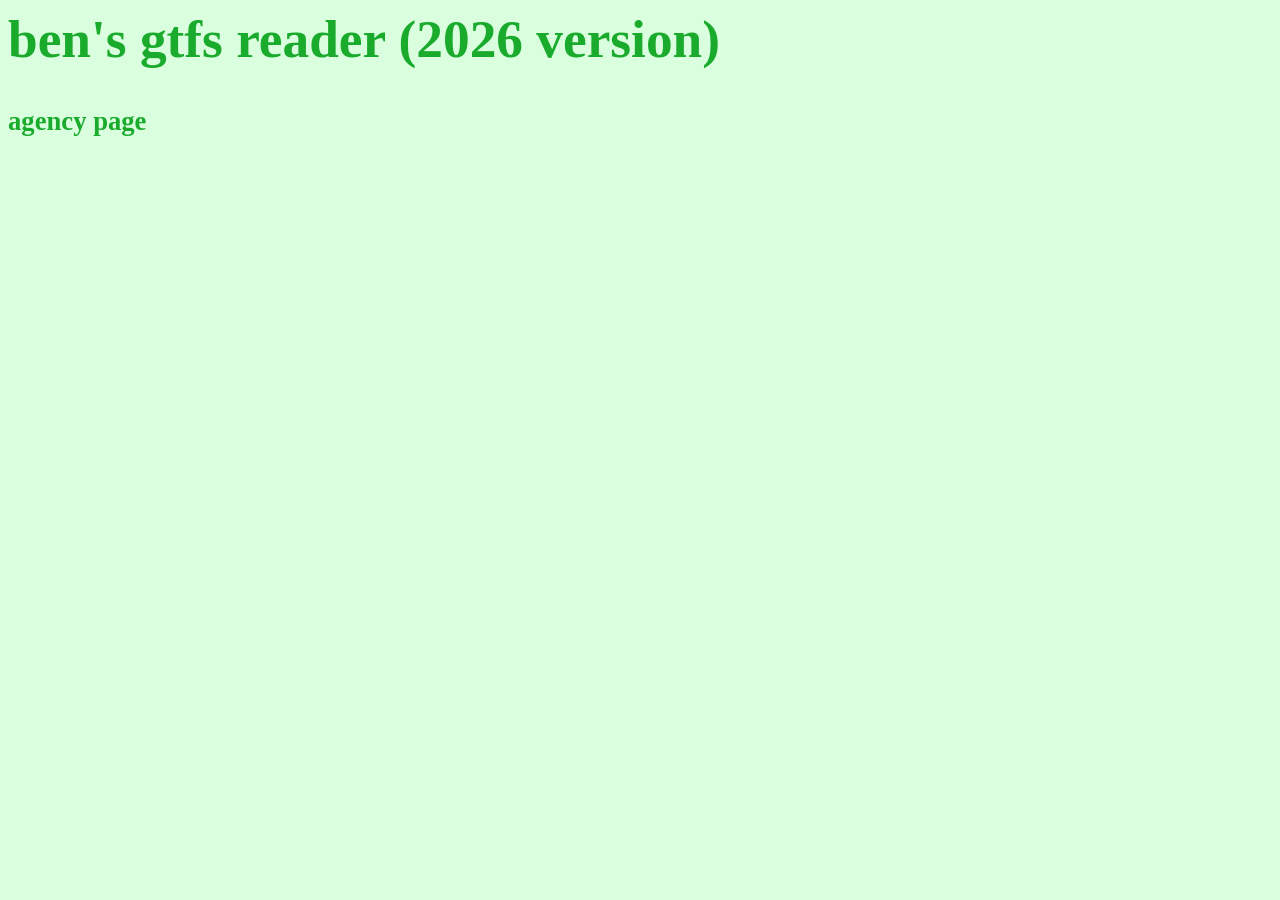
==== agency.html @ bbea6c92 "agency change" ====
<link rel=stylesheet href=style.css>
<title>ben made a gtfs reader</title>

<h1>ben's gtfs reader (2026 version)</h1>
<h3>agency page</h3>

<script src="agency.js"></script>
<body onload=funct()>

<p><table id="routes"></table></p>
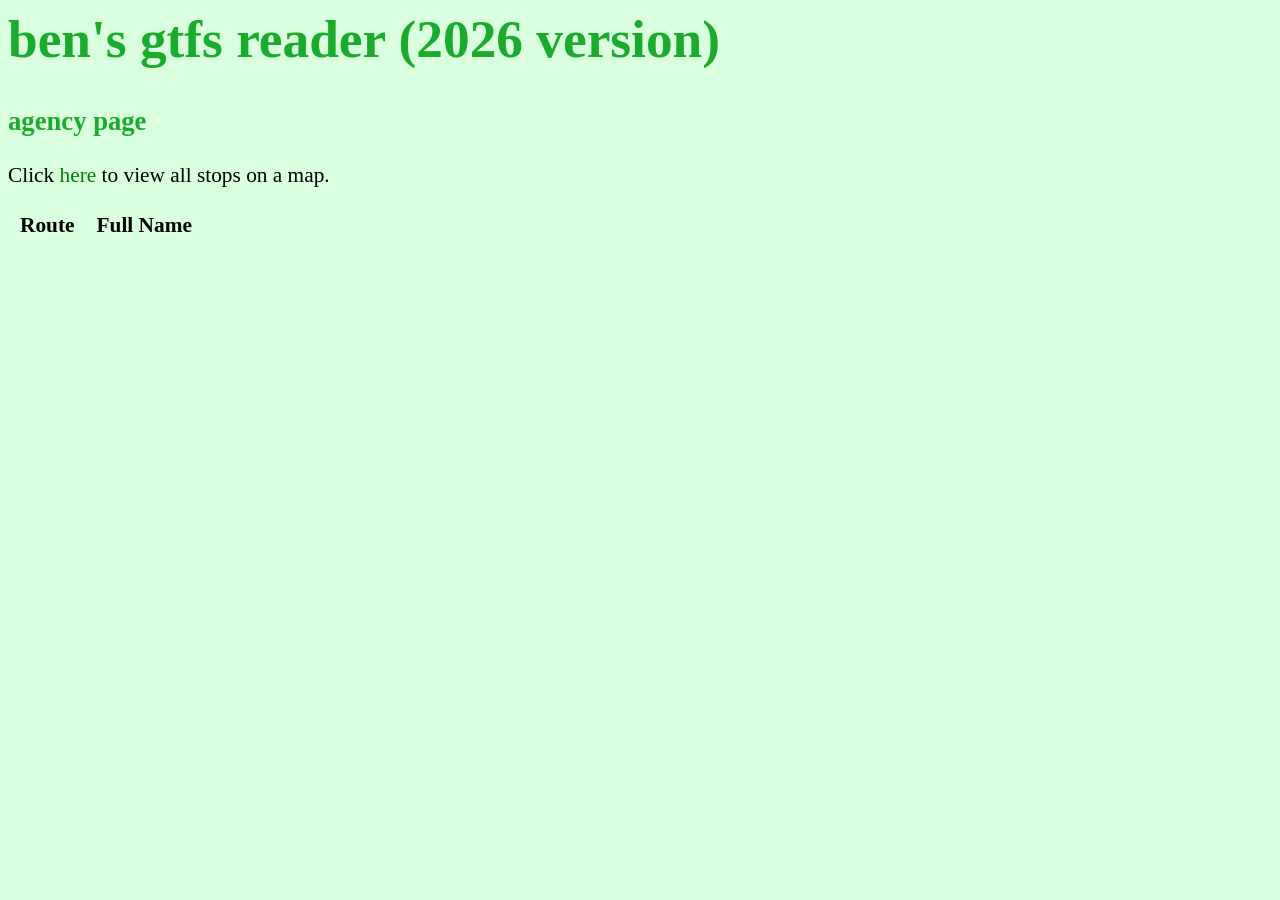
==== commit 818e7897: "map?!?!?" ====
--- a/agency.html
+++ b/agency.html
@@ -7,4 +7,6 @@
 <script src="agency.js"></script>
 <body onload=funct()>
 
-<p><table id="routes"></table></p>+<p id="mapLink"></p>
+
+<p><table id="routes"><th>Route</th><th>Full Name</th></table></p>
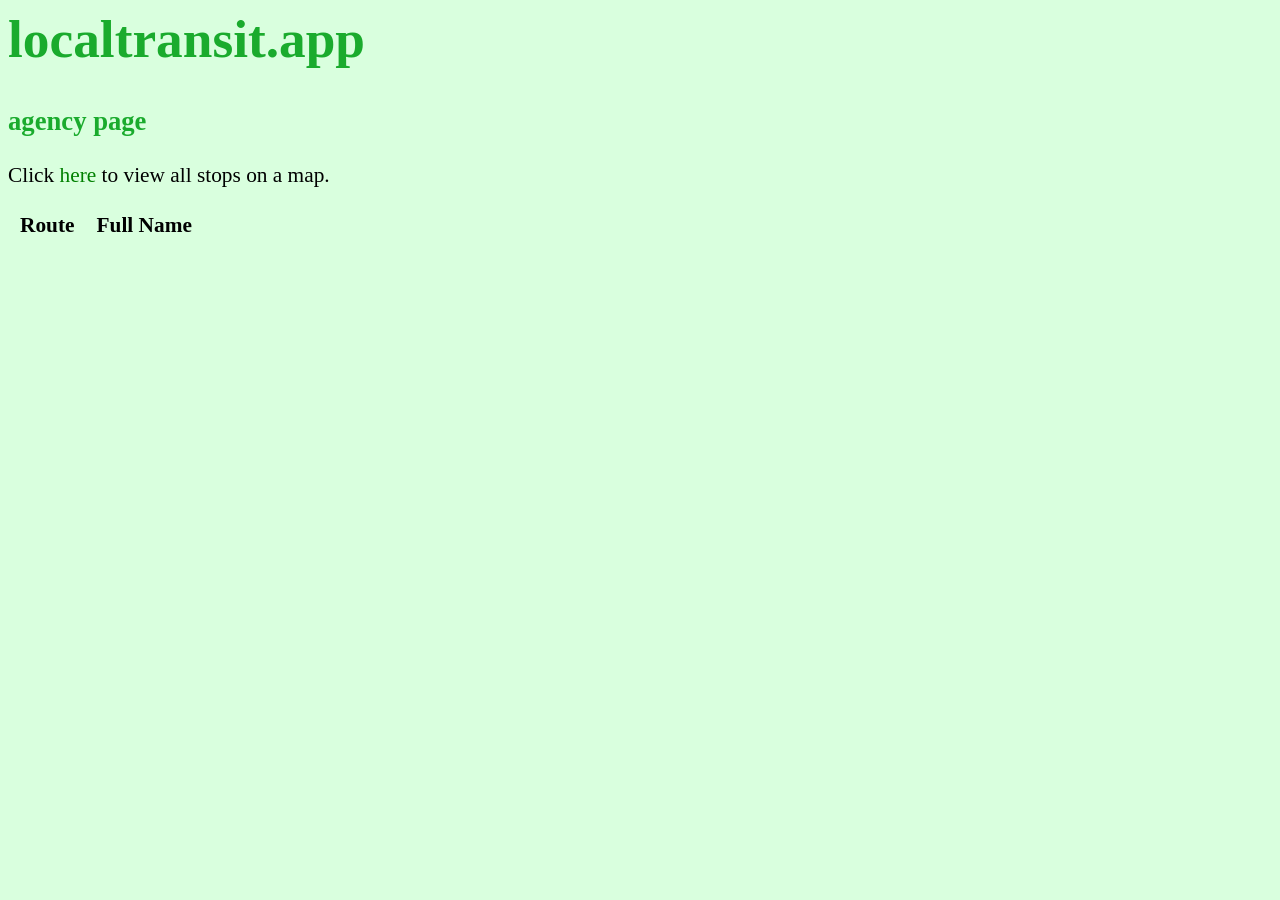
==== commit 15b70607: "home page" ====
--- a/agency.html
+++ b/agency.html
@@ -1,7 +1,7 @@
 <link rel=stylesheet href=style.css>
-<title>ben made a gtfs reader</title>
+<title>localtransit.app</title>
 
-<h1>ben's gtfs reader (2026 version)</h1>
+<h1>localtransit.app</h1>
 <h3>agency page</h3>
 
 <script src="agency.js"></script>
